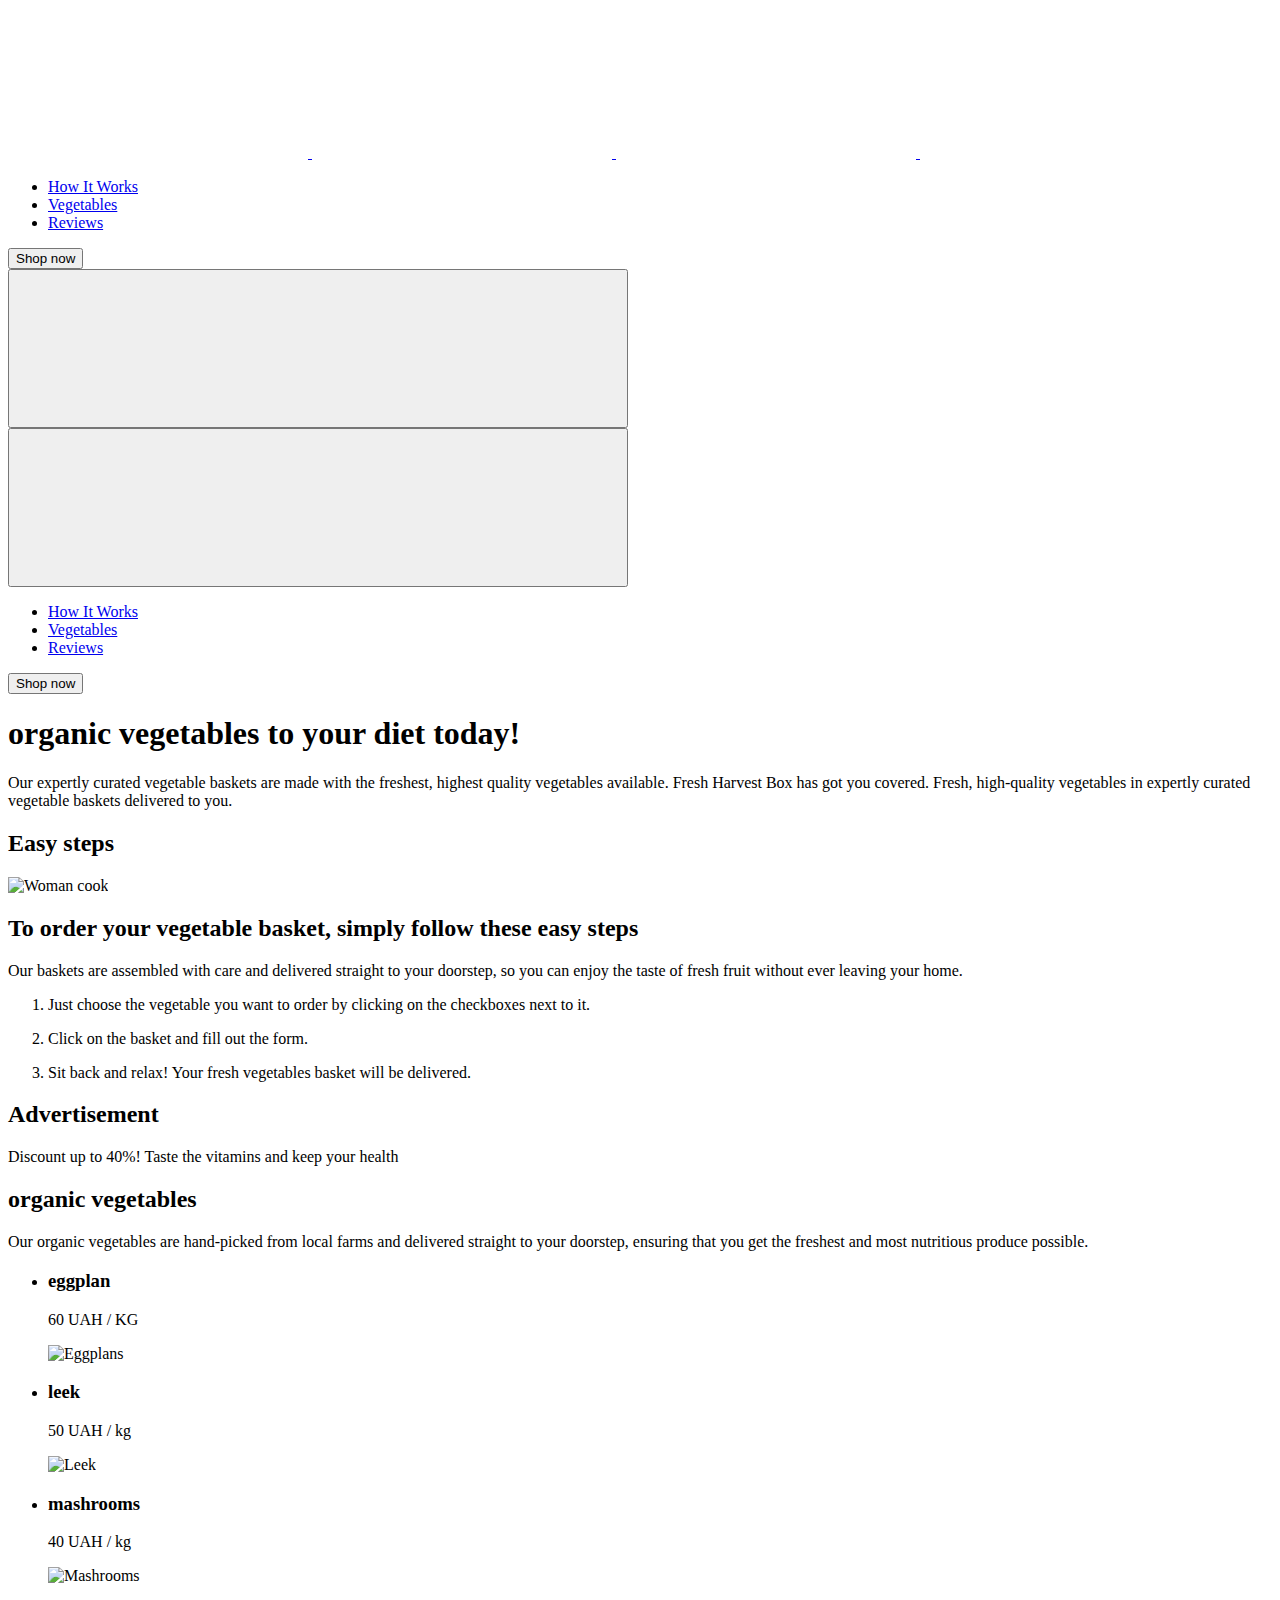
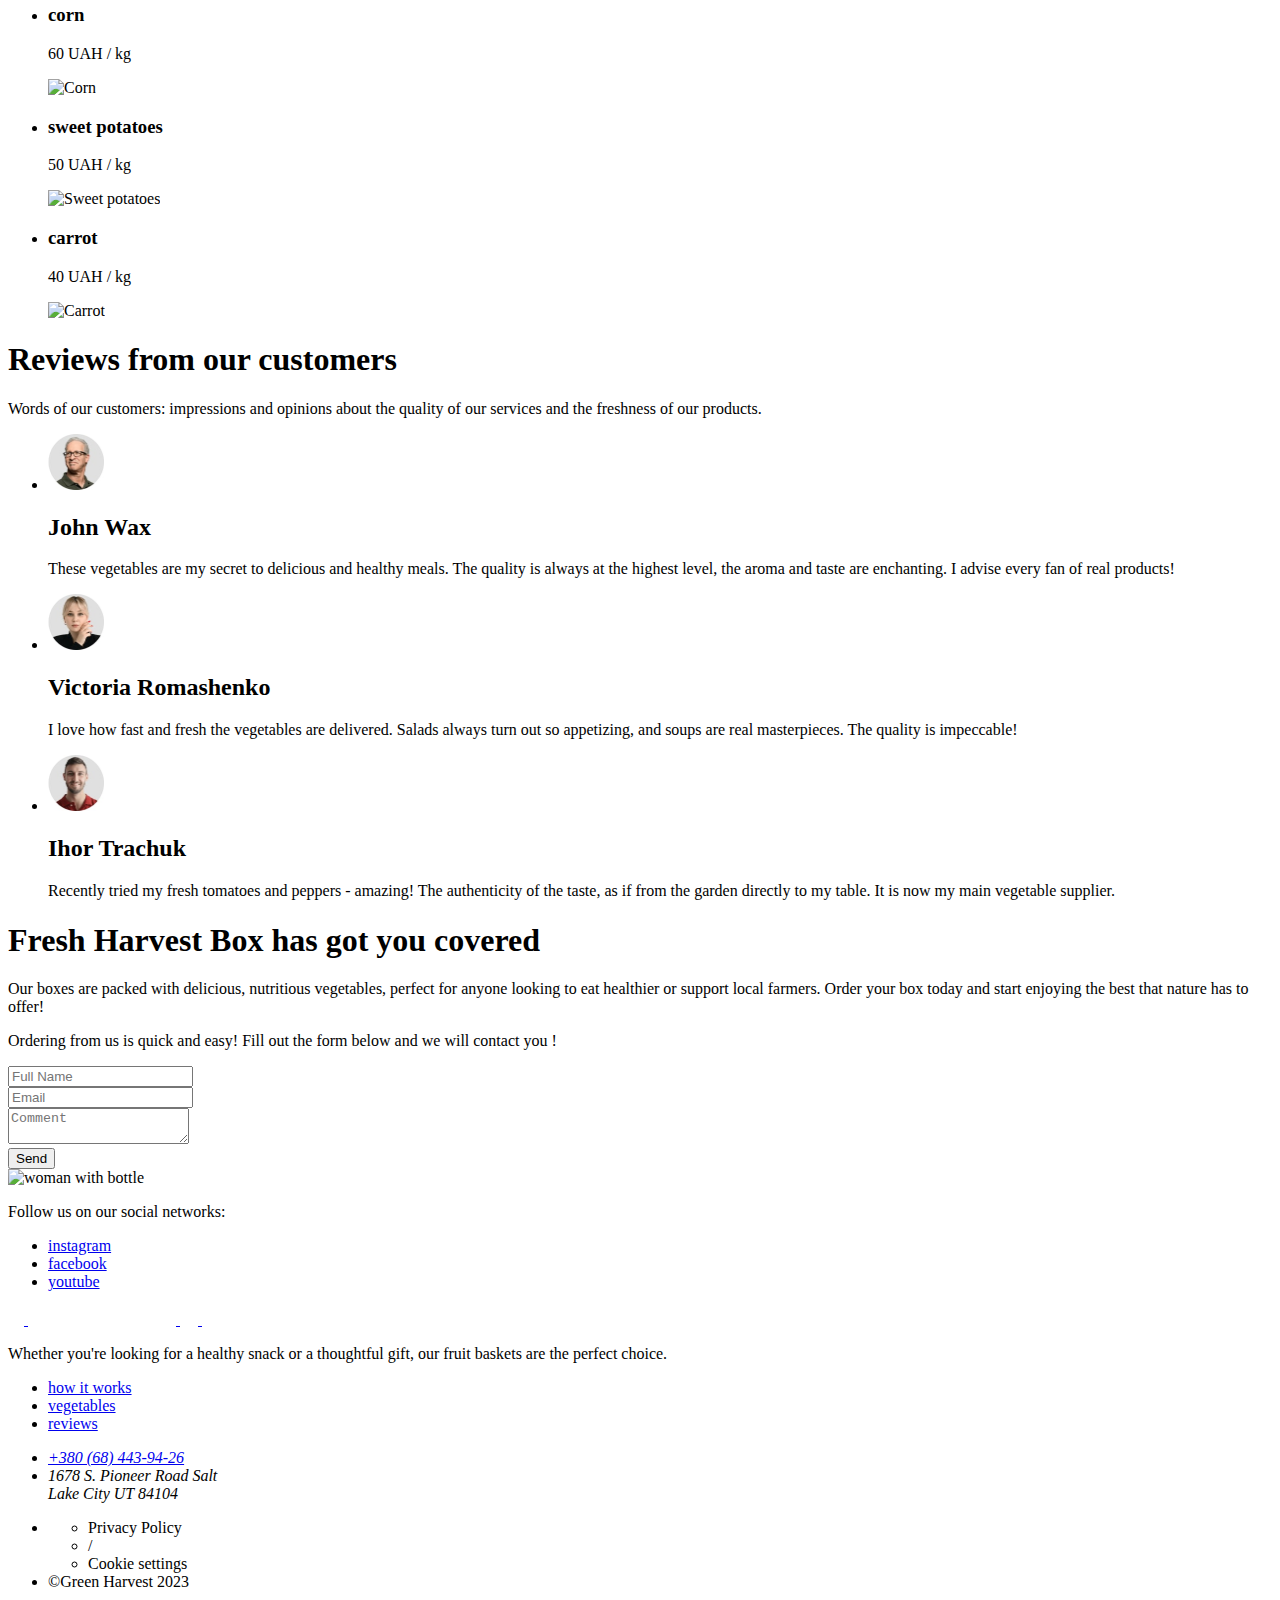
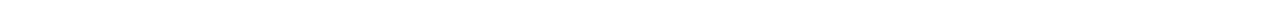
==== index.html @ 4aa7e03c "Deploying to gh-pages from @ MaestroFidel/GreenGuru-Developers@106ba5e55c772a9e5b93beb0128208a1aa3b1" ====
<!DOCTYPE html>
<html lang="en">
  <head>
    <meta charset="UTF-8" />
    <link
      rel="stylesheet"
      href="https://cdnjs.cloudflare.com/ajax/libs/modern-normalize/2.0.0/modern-normalize.min.css"
      integrity="sha512-4xo8blKMVCiXpTaLzQSLSw3KFOVPWhm/TRtuPVc4WG6kUgjH6J03IBuG7JZPkcWMxJ5huwaBpOpnwYElP/m6wg=="
      crossorigin="anonymous"
      referrerpolicy="no-referrer"
    />
    <link rel="preconnect" href="https://fonts.googleapis.com" />
    <link rel="preconnect" href="https://fonts.gstatic.com" crossorigin />
    <link
      href="https://fonts.googleapis.com/css2?family=Inter+Tight:wght@100..900&display=swap"
      rel="stylesheet"
    />
    <link rel="icon" type="image/svg+xml" href="favicon.svg" />
    <meta name="viewport" content="width=device-width, initial-scale=1.0" />
    <title>Green Harvest</title>
    
    <script type="module" crossorigin src="/GreenGuru-Developers/commonHelpers.js"></script>
    <link rel="stylesheet" href="/GreenGuru-Developers/assets/index-8f063eca.css">
  </head>
  <body>
    <header class="header">
  <div class="container header-container">
    <a href="./index.html" class="logo" aria-label="logo">
      <svg class="header-logo-icon icon-mob">
        <use href="/GreenGuru-Developers/assets/icons-40a29038.svg#icon-logo-mob"></use>
      </svg>
      <svg class="header-logo-icon icon-tab">
        <use href="/GreenGuru-Developers/assets/icons-40a29038.svg#icon-logo-tab"></use>
      </svg>
      <svg class="header-text-icon icon-mob">
        <use href="/GreenGuru-Developers/assets/icons-40a29038.svg#icon-text-mob"></use>
      </svg>
      <svg class="header-text-icon icon-tab">
        <use href="/GreenGuru-Developers/assets/icons-40a29038.svg#icon-text-tab"></use>
      </svg>
    </a>

    <nav class="navigation">
      <ul class="header-nav-list">
        <li class="header-nav-item">
          <a class="header-nav-link" href="#how-it-works">How It Works</a>
        </li>
        <li class="header-nav-item">
          <a class="header-nav-link" href="#vegetables">Vegetables</a>
        </li>
        <li class="header-nav-item">
          <a class="header-nav-link" href="#reviews">Reviews</a>
        </li>
      </ul>

      <button type="button" class="shop-btn">Shop now</button>
    </nav>
    <button type="button" class="open-menu-btn" aria-label="open-menu">
      <svg class="header-open-icon icon-mob">
        <use href="/GreenGuru-Developers/assets/icons-40a29038.svg#icon-open-menu-mob"></use>
      </svg>
      <svg class="header-open-icon icon-tab data-mobile-open">
        <use href="/GreenGuru-Developers/assets/icons-40a29038.svg#icon-open-menu-tab"></use>
      </svg>
    </button>
  </div>
  <div class="mob-menu">
    <div class="modal">
      <div>
        <button type="button" class="close-menu-btn" aria-label="close-menu">
          <svg class="header-close-icon icon-mob">
            <use href="/GreenGuru-Developers/assets/icons-40a29038.svg#icon-close-menu-mob"></use>
          </svg>
          <svg class="header-close-icon icon-tab">
            <use href="/GreenGuru-Developers/assets/icons-40a29038.svg#icon-close-menu-tab"></use>
          </svg>
        </button>
        <nav class="menu-navigation">
          <ul class="header-menu-nav-list">
            <li class="header-menu-nav-item">
              <a class="header-menu-nav-link" href="#how-it-works"
                >How It Works</a
              >
            </li>
            <li class="header-menu-nav-item">
              <a class="header-menu-nav-link" href="#vegetables">Vegetables</a>
            </li>
            <li class="header-menu-nav-item">
              <a class="header-menu-nav-link" href="#reviews">Reviews</a>
            </li>
          </ul>
        </nav>
      </div>
      <button type="button" class="menu-shop-btn">Shop now</button>
    </div>
  </div>
</header>


    <main>
      <section class="hero">
  <div class="hero-container">
    <div class="hero-text-wrap">
      <div>
        <h1 class="hero-title">organic vegetables to your diet today!</h1>
        <p class="hero-text">
          Our expertly curated vegetable baskets are made with the freshest,
          highest quality vegetables available. Fresh Harvest Box has got you
          covered. Fresh, high-quality vegetables in expertly curated vegetable
          baskets delivered to you.
        </p>
      </div>
    </div>
    <div class="hero-img"></div>
  </div>
</section>

      <section id="how-it-works" class="how-it-works">
  <div class="container container-hiw">
    <h2 class="visually-hidden">Easy steps</h2>
    <div class="top-wrap">
      <picture>
        <source
          srcset="/GreenGuru-Developers/assets/how-desktop-2x-min-75d8d0a4.png 2x, /GreenGuru-Developers/assets/how-desktop-1x-min-f27f2773.png 1x"
          media="(min-width: 1280px)"
        />
        <source
          srcset="/GreenGuru-Developers/assets/how-tab-2x-min-f7a2d2e9.png 2x, /GreenGuru-Developers/assets/how-tab-1x-min-32894914.png 1x"
          media="(min-width: 768px)"
        />
        <source
          srcset="/GreenGuru-Developers/assets/how-mob-2x-min-390db973.png 2x, /GreenGuru-Developers/assets/how-mob-1x-min-30bb9d4a.png 1x"
          media="(min-width: 375px)"
        />
        <img
          class="woman-cooks-image"
          src="/GreenGuru-Developers/assets/how-desktop-1x-min-f27f2773.png"
          alt="Woman cook"
          width="640"
          height="640"
        />
      </picture>
    </div>
    <div class="steps-wrap">
      <h2 class="follow-steps">
        To order your <span class="green-heading">vegetable</span> basket,
        simply follow these <span class="green-heading">easy steps</span>
      </h2>
      <p class="follow-steps-description">
        Our baskets are assembled with care and delivered straight to your
        doorstep, so you can enjoy the taste of fresh fruit without ever leaving
        your home.
      </p>

      <ol class="how-it-works-list">
        <li class="how-it-works-list-item">
          <p class="how-it-works-list-item-title">
            Just choose <span class="howit-bold">the vegetable</span> you want
            to order by clicking on the checkboxes
            <span class="how-it-works-span-bold">next to it.</span>
          </p>
        </li>
        <li class="how-it-works-list-item">
          <p class="how-it-works-list-item-title">
            Click on <span class="how-it-works-span-bold">the basket</span> and
            fill out the form.
          </p>
        </li>
        <li class="how-it-works-list-item">
          <p class="how-it-works-list-item-title">
            Sit back and relax! Your
            <span class="how-it-works-span-bold">fresh vegetables</span> basket
            will be delivered.
          </p>
        </li>
      </ol>
    </div>
  </div>
</section>

      <section class="advertisement">
  <div class="container">
    <h2 class="visually-hidden">Advertisement</h2>
    <p class="advertisement-text">
      <span class="advertisement-span">Discount up to 40%! </span>Taste the
      vitamins and keep your health
    </p>
  </div>
</section>

      <section class="vegetables" id="vegetables">
  <div class="container">
    <h2 class="veget-title">
      organic <span class="veget-span">vegetables</span>
    </h2>
    <p class="veget-text">
      Our organic vegetables are hand-picked from local farms and delivered
      straight to your doorstep, ensuring that you get the freshest and most
      nutritious produce possible.
    </p>
    <ul class="veget-list">
      <li class="veget-list-item">
        <div class="card-price">
          <h3 class="veget-list-title">eggplan</h3>
          <p class="veget-price">60 UAH / KG</p>
        </div>
        <img
          class="veget-img"
          srcset="/GreenGuru-Developers/assets/eggplan-2x-min-f94dcf26.png 2x, /GreenGuru-Developers/assets/eggplan-min-cdb59eef.png 1x"
          width="282"
          height="243"
          src="/GreenGuru-Developers/assets/eggplan-min-cdb59eef.png"
          alt="Eggplans"
          loading="lazy"
        />
      </li>
      <li class="veget-list-item">
        <h3 class="veget-list-title">leek</h3>
        <p class="veget-price">50 UAH / kg</p>
        <img
          class="veget-img"
          srcset="/GreenGuru-Developers/assets/leek-2x-min-7908705d.png 2x, /GreenGuru-Developers/assets/leek-min-a3f44295.png 1x"
          width="282"
          height="243"
          src="/GreenGuru-Developers/assets/leek-min-a3f44295.png"
          alt="Leek"
          loading="lazy"
        />
      </li>
      <li class="veget-list-item">
        <h3 class="veget-list-title">mashrooms</h3>
        <p class="veget-price">40 UAH / kg</p>
        <img
          srcset="/GreenGuru-Developers/assets/mashrooms-2x-min-c04a654e.png 2x, /GreenGuru-Developers/assets/mashrooms-min-9b534da9.png 1x"
          width="282"
          height="243"
          class="veget-img"
          src="/GreenGuru-Developers/assets/mashrooms-min-9b534da9.png"
          alt="Mashrooms"
          loading="lazy"
        />
      </li>
      <li class="veget-list-item">
        <h3 class="veget-list-title">corn</h3>
        <p class="veget-price">60 UAH / kg</p>
        <img
          srcset="/GreenGuru-Developers/assets/corn-2x-min-fc9519dc.png 2x, /GreenGuru-Developers/assets/corn-min-240b660e.png 1x"
          width="282"
          height="243"
          class="veget-img"
          src="/GreenGuru-Developers/assets/corn-min-240b660e.png"
          alt="Corn"
          loading="lazy"
        />
      </li>
      <li class="veget-list-item">
        <h3 class="veget-list-title">sweet potatoes</h3>
        <p class="veget-price">50 UAH / kg</p>
        <img
          class="veget-img"
          srcset="/GreenGuru-Developers/assets/potatoes-2x-min-934c5564.png 2x, /GreenGuru-Developers/assets/potatoes-min-98f0735a.png 1x"
          width="282"
          height="243"
          src="/GreenGuru-Developers/assets/potatoes-min-98f0735a.png"
          alt="Sweet potatoes"
          loading="lazy"
        />
      </li>
      <li class="veget-list-item">
        <h3 class="veget-list-title">carrot</h3>
        <p class="veget-price">40 UAH / kg</p>
        <img
          class="veget-img"
          srcset="/GreenGuru-Developers/assets/carrot-2x-min-8d5b73cc.png 2x, /GreenGuru-Developers/assets/carrot-min-57d8ac1a.png 1x"
          width="282"
          height="243"
          src="/GreenGuru-Developers/assets/carrot-min-57d8ac1a.png"
          alt="Carrot"
          loading="lazy"
        />
      </li>
    </ul>
  </div>
</section>

      <section class="reviews" id="reviews">
  <div class="container">
    <div class="reviews-text-wrap">
      <h1 class="reviews-title">
        Reviews from our <span class="reviews-span">customers</span>
      </h1>
      <p class="reviews-text">
        Words of our customers: impressions and opinions about the quality of
        our services and the freshness of our products.
      </p>
    </div>
    <ul class="reviews-list">
      <li class="reviews-list-item">
        <div class="reviews-item-wrap">
          <img
            class="reviews-item-img"
            srcset="[data-uri] 2x, [data-uri] 1x"
            src="[data-uri]"
            alt="John Wax"
            width="56"
            height="56"
            loading="lazy"
          />
          <h2 class="reviews-item-title">John Wax</h2>
          <p class="reviews-item-text">
            These vegetables are my secret to delicious and healthy meals. The
            quality is always at the highest level, the aroma and taste are
            enchanting. I advise every fan of real products!
          </p>
        </div>
      </li>
      <li class="reviews-list-item">
        <div class="reviews-item-wrap">
          <img
            class="reviews-item-img"
            srcset="[data-uri] 2x, [data-uri] 1x"
            src="[data-uri]"
            alt="Victoria Romashenko"
            width="56"
            height="56"
            loading="lazy"
          />
          <h2 class="reviews-item-title">Victoria Romashenko</h2>
          <p class="reviews-item-text">
            I love how fast and fresh the vegetables are delivered. Salads
            always turn out so appetizing, and soups are real masterpieces. The
            quality is impeccable!
          </p>
        </div>
      </li>
      <li class="reviews-list-item">
        <div class="reviews-item-wrap">
          <img
            class="reviews-item-img"
            srcset="[data-uri] 2x, [data-uri] 1x"
            src="[data-uri]"
            alt="Ihor Trachuk"
            width="56"
            height="56"
            loading="lazy"
          />
          <h2 class="reviews-item-title">Ihor Trachuk</h2>
          <p class="reviews-item-text">
            Recently tried my fresh tomatoes and peppers - amazing! The
            authenticity of the taste, as if from the garden directly to my
            table. It is now my main vegetable supplier.
          </p>
        </div>
      </li>
    </ul>
  </div>
</section>

      <section class="your-order">
  <div class="container">
    <div class="title-par">
      <h1 class="title-head">
        Fresh <span class="harvest">Harvest</span> Box has got you covered
      </h1>
      <p class="par-head">
        Our boxes are packed with delicious, nutritious vegetables, perfect for
        anyone looking to eat healthier or support local farmers. Order your box
        today and start enjoying the best that nature has to offer!
      </p>
    </div>
    <div class="form-pic-wrapper">
      <div class="form-container">
        <p class="form-title">
          Ordering <span class="from-us">from us</span> is quick and easy! Fill
          out <span class="the-form">the form</span> below and we will contact
          you !
        </p>
        <div class="form-inside">
          <form class="order-form" name="subcribe" autocomplete="off">
            <div class="container-input">
              <label class="label-name" for="user-name"></label>

              <input
                type="text"
                class="input-name"
                name="user-name"
                id="user-name"
                placeholder="Full Name"
                autocomplete="off"
                required
              />
            </div>
            <div class="container-input">
              <label class="label-name" for="input-email"></label>

              <input
                type="email"
                class="input-name"
                name="input-email"
                id="input-email"
                autocomplete="off"
                placeholder="Email"
                pattern="([A-z0-9_.-]{1,})@([A-z0-9_.-]{1,}).([A-z]{2,8})"
                required
              />
            </div>
            <div class="container-text-area">
              <label class="label-name" for="user-comment"></label>
              <textarea
                class="comment"
                id="user-comment"
                name="user-comment"
                placeholder="Comment"
                required
              ></textarea>
            </div>
            <button type="submit" class="send">Send</button>
          </form>
        </div>
      </div>

      <div class="links-card">
        <div class="picture">
          <div class="gradient"></div>
          <img
            srcset="/GreenGuru-Developers/assets/Rectangle-42476-585523bb.jpg 1x, /GreenGuru-Developers/assets/Rectangle-4247-2x-e8897a54.jpg 2x"
            src="/GreenGuru-Developers/assets/Rectangle-42476-585523bb.jpg"
            alt="woman with bottle"
            width="593"
            class="bottle-pic"
            loading="lazy"
          />
        </div>
        <div class="socials">
          <p class="follow-us">Follow us on our social networks:</p>
          <ul class="links">
            <li class="links-obj">
              <a href="https://www.instagram.com/goitclub/" target="_blank"
                >instagram</a
              >
            </li>
            <li class="links-obj">
              <a href="https://www.facebook.com/goITclub/" target="_blank"
                >facebook</a
              >
            </li>
            <li class="links-obj">
              <a href="https://www.youtube.com/c/GoIT " target="_blank"
                >youtube</a
              >
            </li>
          </ul>
        </div>
      </div>
    </div>
  </div>
</section>

    </main>
    <footer class="footer">
  <div class="container-footer container">
    <div class="footer-container">
      <div class="footer-container-logo">
        <a class="footer-logo-mobile" href="./index.html" aria-label="logo">
          <svg class="footer-logo-icon" width="16" height="16">
            <use href="/GreenGuru-Developers/assets/icons-40a29038.svg#icon-logo-mob"></use>
          </svg>
          <svg class="footer-logo-icon margin" width="148" height="12">
            <use href="/GreenGuru-Developers/assets/icons-40a29038.svg#icon-text-mob"></use>
          </svg>
        </a>
        <a class="footer-logo-tablet" href="./index.html" aria-label="logo">
          <svg class="footer-logo-icon" width="18" height="18">
            <use href="/GreenGuru-Developers/assets/icons-40a29038.svg#icon-logo-tab"></use>
          </svg>
          <svg class="footer-logo-icon margin" width="168" height="15">
            <use href="/GreenGuru-Developers/assets/icons-40a29038.svg#icon-text-tab"></use>
          </svg>
        </a>
        <p class="footer-text">
          Whether you're looking for a healthy snack or a thoughtful gift, our
          fruit baskets are the perfect choice.
        </p>
      </div>

      <div class="footer-block">
        <div class="footer-menu">
          <ul class="footer-menu-list">
            <li class="footer-menu-item">
              <a class="footer-menu-link" href="#how-it-works">how it works</a>
            </li>
            <li class="footer-menu-item">
              <a class="footer-menu-link" href="#vegetables">vegetables</a>
            </li>
            <li class="footer-menu-item">
              <a class="footer-menu-link" href="#reviews">reviews</a>
            </li>
          </ul>
        </div>

        <address class="footer-contacts">
          <ul class="footer-contacts-list">
            <li class="footer-contacts-item">
              <a class="footer-contacts-link" href="tel:+380684439426"
                >+380 (68) 443-94-26</a
              >
            </li>
            <li class="footer-contacts-item">
              1678 S. Pioneer Road Salt<br />
              Lake City UT 84104
            </li>
          </ul>
        </address>
      </div>
    </div>

    <div class="footer-privacy">
      <ul class="footer-privacy-list">
        <li class="footer-privacy-item">
          <div>
            <ul class="footer-policy-list">
              <li class="footer-policy-item">Privacy Policy</li>
              <li class="footer-policy-item">/</li>
              <li class="footer-policy-item">Cookie settings</li>
            </ul>
          </div>
        </li>
        <li class="footer-privacy-item">©Green Harvest 2023</li>
      </ul>
    </div>
  </div>
</footer>

    
  </body>
</html>
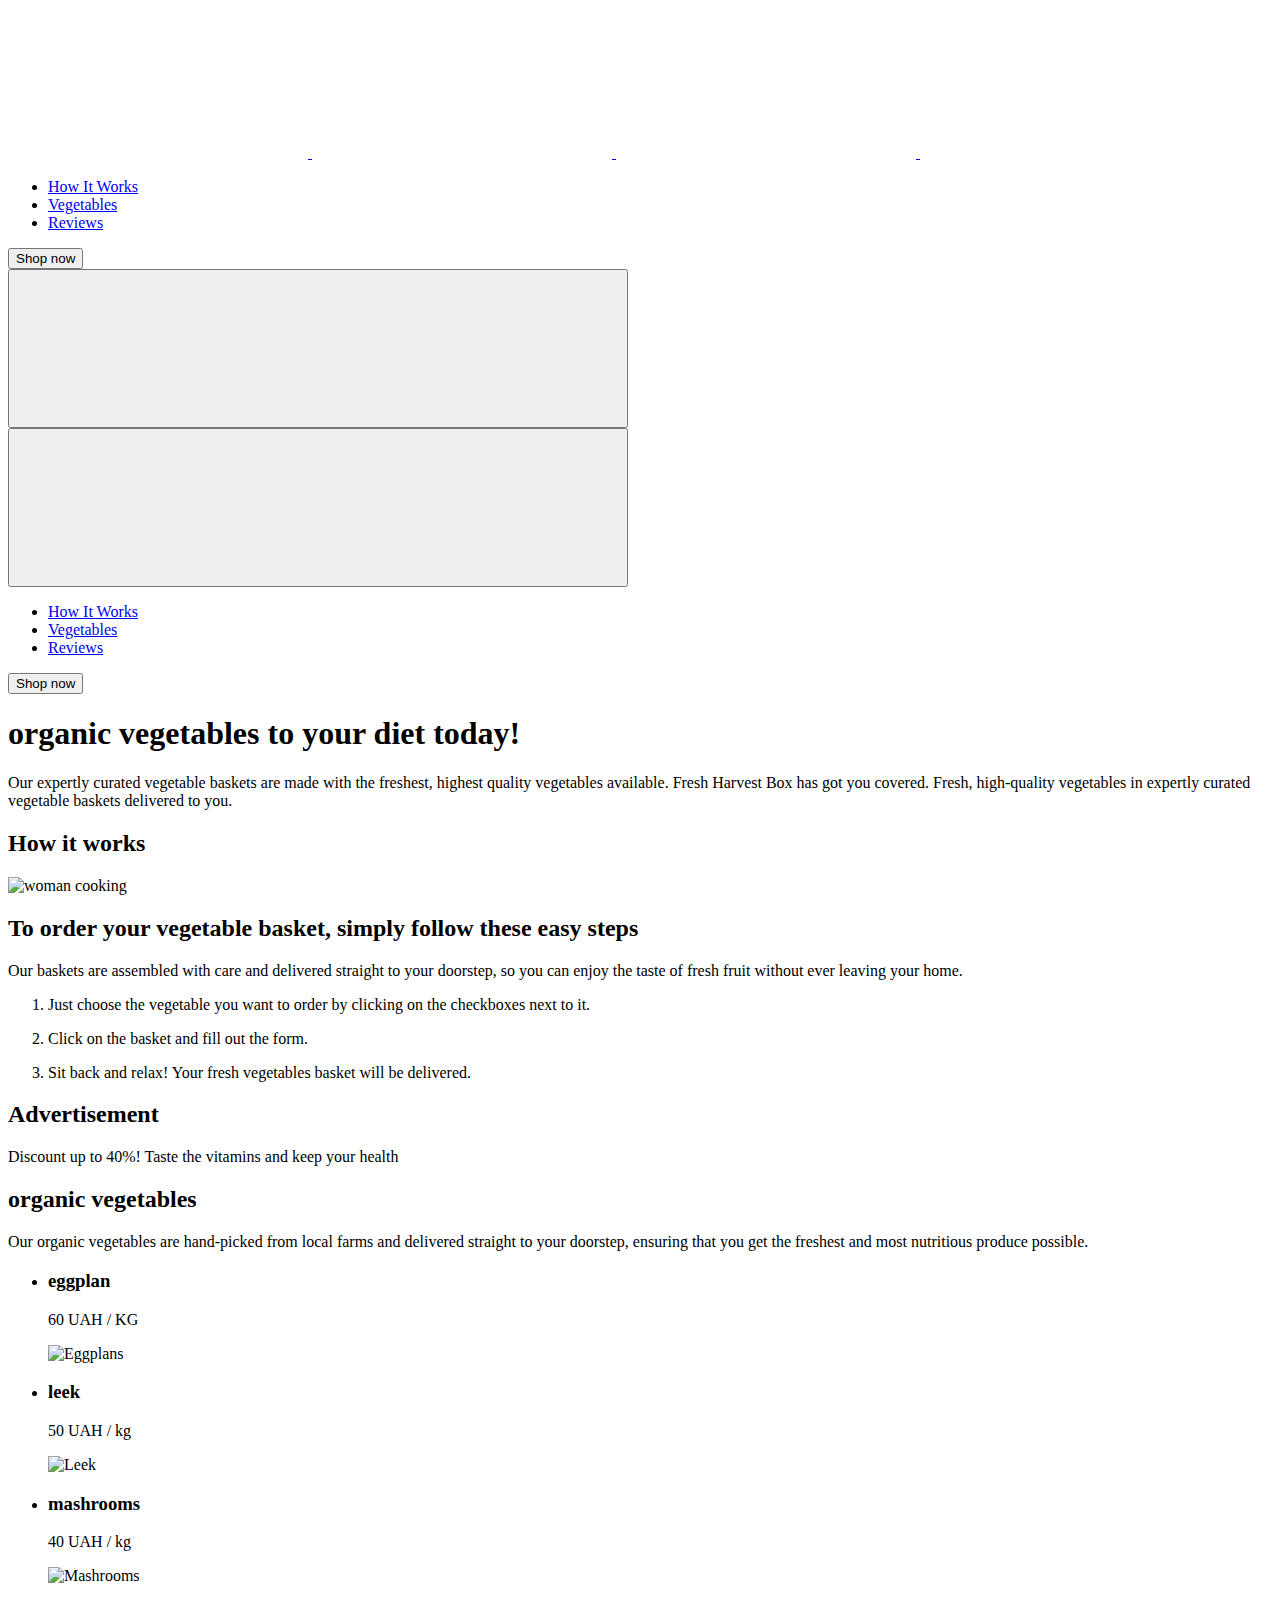
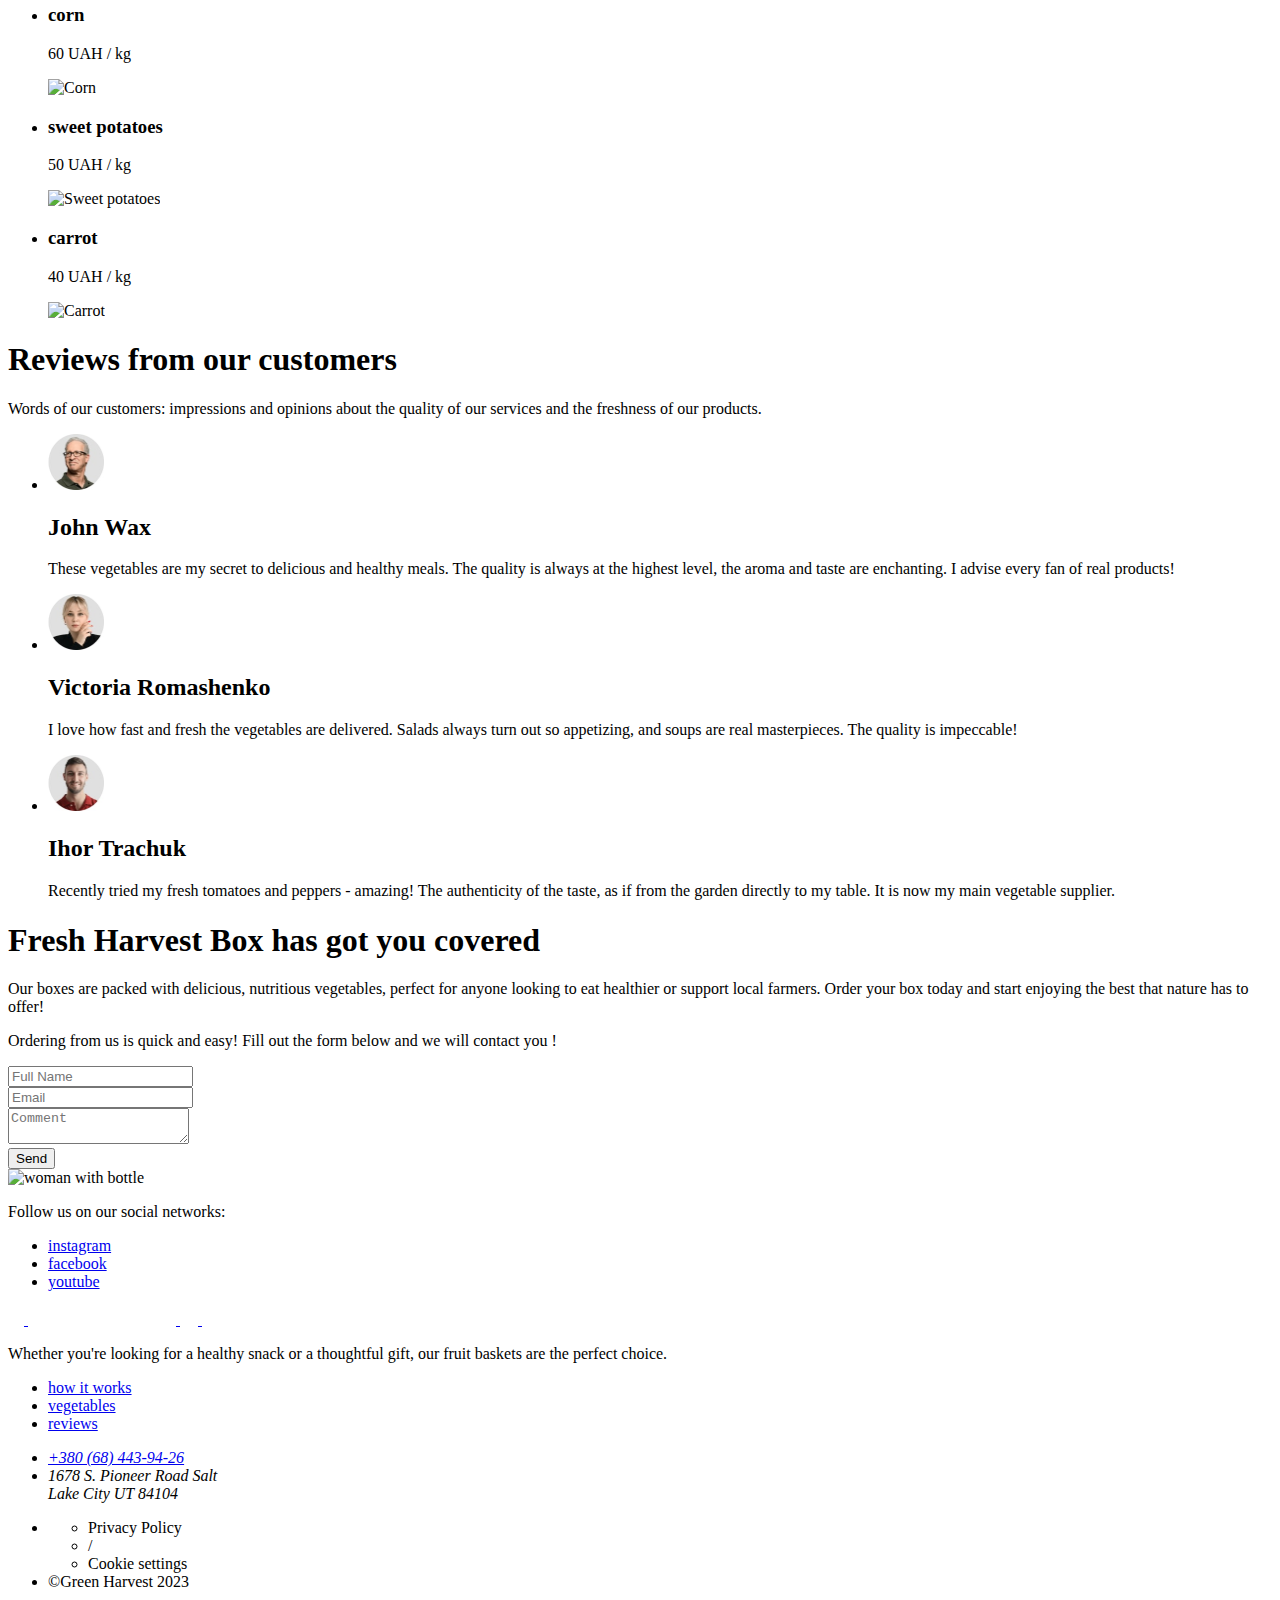
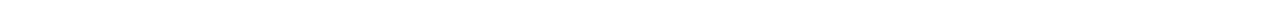
==== commit 9376ce03: "Deploying to gh-pages from @ MaestroFidel/GreenGuru-Developers@ecea309545c67b9e7d2c50d2482ed5d463769" ====
--- a/index.html
+++ b/index.html
@@ -2,6 +2,7 @@
 <html lang="en">
   <head>
     <meta charset="UTF-8" />
+    <meta name="description" content="Green Harvest project" />
     <link
       rel="stylesheet"
       href="https://cdnjs.cloudflare.com/ajax/libs/modern-normalize/2.0.0/modern-normalize.min.css"
@@ -20,7 +21,7 @@
     <title>Green Harvest</title>
     
     <script type="module" crossorigin src="/GreenGuru-Developers/commonHelpers.js"></script>
-    <link rel="stylesheet" href="/GreenGuru-Developers/assets/index-8f063eca.css">
+    <link rel="stylesheet" href="/GreenGuru-Developers/assets/index-4a0d08ad.css">
   </head>
   <body>
     <header class="header">
@@ -115,26 +116,35 @@
   </div>
 </section>
 
-      <section id="how-it-works" class="how-it-works">
+      <!-- <section id="how-it-works" class="how-it-works">
   <div class="container container-hiw">
     <h2 class="visually-hidden">Easy steps</h2>
     <div class="top-wrap">
       <picture>
         <source
-          srcset="/GreenGuru-Developers/assets/how-desktop-2x-min-75d8d0a4.png 2x, /GreenGuru-Developers/assets/how-desktop-1x-min-f27f2773.png 1x"
+          srcset="
+            ./img/how-it-works/how-desktop-2x-min.png 2x,
+            ./img/how-it-works/how-desktop-1x-min.png 1x
+          "
           media="(min-width: 1280px)"
         />
         <source
-          srcset="/GreenGuru-Developers/assets/how-tab-2x-min-f7a2d2e9.png 2x, /GreenGuru-Developers/assets/how-tab-1x-min-32894914.png 1x"
+          srcset="
+            ./img/how-it-works/how-tab-2x-min.png 2x,
+            ./img/how-it-works/how-tab-1x-min.png 1x
+          "
           media="(min-width: 768px)"
         />
         <source
-          srcset="/GreenGuru-Developers/assets/how-mob-2x-min-390db973.png 2x, /GreenGuru-Developers/assets/how-mob-1x-min-30bb9d4a.png 1x"
+          srcset="
+            ./img/how-it-works/how-mob-2x-min.png 2x,
+            ./img/how-it-works/how-mob-1x-min.png 1x
+          "
           media="(min-width: 375px)"
         />
         <img
           class="woman-cooks-image"
-          src="/GreenGuru-Developers/assets/how-desktop-1x-min-f27f2773.png"
+          src="./img/how-it-works/how-desktop-1x-min.png"
           alt="Woman cook"
           width="640"
           height="640"
@@ -174,6 +184,72 @@
           </p>
         </li>
       </ol>
+    </div>
+  </div>
+</section> -->
+<section class="how-it-works" id="how-it-works">
+  <div class="container1 how-it-container">
+    <h2 class="visually-hidden">How it works</h2>
+    <div class="how-it-image">
+      <picture>
+        <source
+          srcset="/GreenGuru-Developers/assets/how-desktop-1x-min-f27f2773.png 1x, /GreenGuru-Developers/assets/how-desktop-2x-min-75d8d0a4.png 2x"
+          media="(min-width: 1280px)"
+        />
+        <source
+          srcset="/GreenGuru-Developers/assets/how-tab-1x-min-32894914.png 1x, /GreenGuru-Developers/assets/how-tab-2x-min-f7a2d2e9.png 2x"
+          media="(min-width: 768px)"
+        />
+        <source
+          srcset="/GreenGuru-Developers/assets/how-mob-1x-min-30bb9d4a.png 1x, /GreenGuru-Developers/assets/how-mob-2x-min-390db973.png 2x"
+          media="(min-width: 320px)"
+        />
+        <img
+          srcset="/GreenGuru-Developers/assets/how-mob-1x-min-30bb9d4a.png 1x, /GreenGuru-Developers/assets/how-mob-2x-min-390db973.png 2x"
+          src="/GreenGuru-Developers/assets/how-mob-1x-min-30bb9d4a.png"
+          alt="woman cooking"
+          class="how-it-image-woman"
+          width="430"
+        />
+      </picture>
+      <!-- <div class="overlay"></div> -->
+    </div>
+    <div class="how-it-about">
+      <div class="how-it-about-menu">
+        <h2 class="how-it-title">
+          To order your
+          <span class="how-it-title-color">vegetable</span> basket, simply
+          follow these <span class="how-it-title-color">easy steps</span>
+        </h2>
+        <p class="how-it-text">
+          Our baskets are assembled with care and delivered straight to your
+          doorstep, so you can enjoy the taste of fresh fruit without ever
+          leaving your home.
+        </p>
+        <ol class="how-it-list">
+          <li class="how-it-items">
+            <p>
+              Just choose
+              <span class="how-it-items-bold">the vegetable</span> you want to
+              order by clicking on the checkboxes
+              <span class="how-it-items-bold">next to it</span>.
+            </p>
+          </li>
+          <li class="how-it-items">
+            <p>
+              Click on <span class="how-it-items-bold">the basket</span> and
+              fill out the form.
+            </p>
+          </li>
+          <li class="how-it-items">
+            <p>
+              Sit back and relax! Your
+              <span class="how-it-items-bold">fresh vegetables</span> basket
+              will be delivered.
+            </p>
+          </li>
+        </ol>
+      </div>
     </div>
   </div>
 </section>
